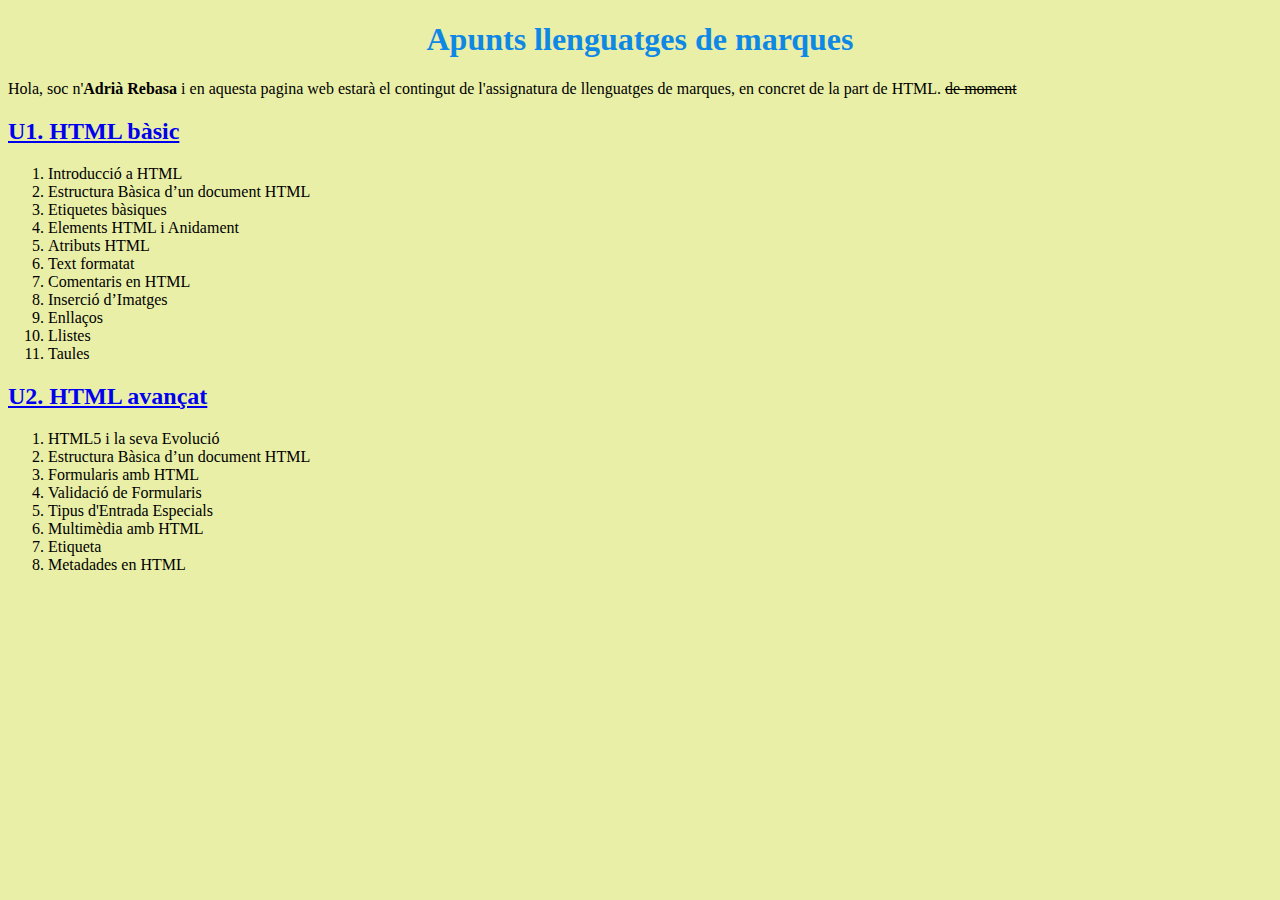
==== index.html @ 2656b49e "prova" ====
<!DOCTYPE html>
<html lang="ca">

<head>
    <title>Adrià Rebasa Gamundi</title>
    <meta charset="UTF-8">
    <meta name="viewport" content="width=device-width, initial-scale=1.0">
    <meta name="description"
        content="Aquesta pagina web son els apunts de l'assignatura Llenguatges de marques sobre HTML">
    <meta name="keywords" content="HTML5, llenguatges de marques, apunts">
    <meta name="author" content="Adrià Rebasa">
    <meta name="robots" content="index, follow">
    <meta property="og:title" content="Apunts llenguatges de marques">
    <meta property="og:description"
        content="Aquesta es una pàgina on anirè apuntant els apunts de l'assignatura de llenguatges de marques">
    <meta property="og:image" content="imatge.jpg">
    <meta property="og:url" content="https://adriarebasa.github.io/LMG_APUNTS/">

</head>

<body style="background-color: rgb(233, 239, 167);">
    <header>
        <center>
            <span style="color: rgb(15, 136, 229);">
                <h1>Apunts llenguatges de marques</h1>
            </span>
        </center>
    </header>
        <section>
            <p>Hola, soc n'<strong>Adrià Rebasa</strong> i en aquesta pagina web estarà el contingut de l'assignatura de llenguatges de marques, en concret de la part de HTML. <s>de moment</s></p>
        </section>
        <nav>
            <span style="color: darkblue;">
                <a href="HTML_basic.html">
                    <h2>U1. HTML bàsic</h2>
                </a>
            </span>

            <ol>
                <li>Introducció a HTML</li>
                <li>Estructura Bàsica d’un document HTML</li>
                <li>Etiquetes bàsiques</li>
                <li>Elements HTML i Anidament</li>
                <li>Atributs HTML</li>
                <li>Text formatat</li>
                <li>Comentaris en HTML</li>
                <li>Inserció d’Imatges</li>
                <li>Enllaços</li>
                <li>Llistes</li>
                <li>Taules</li>
            </ol>
            <span style="color: darkblue;">
                <a href="HTML_avançat.html">
                    <h2>U2. HTML avançat</h2>
                </a>
            </span>
            <ol>
                <li>HTML5 i la seva Evolució</li>
                <li>Estructura Bàsica d’un document HTML</li>
                <li>Formularis amb HTML</li>
                <li>Validació de Formularis</li>
                <li>Tipus d'Entrada Especials</li>
                <li>Multimèdia amb HTML</li>
                <li>Etiqueta</li>
                <li>Metadades en HTML</li>
            </ol>
        </nav>
</body>

</html>
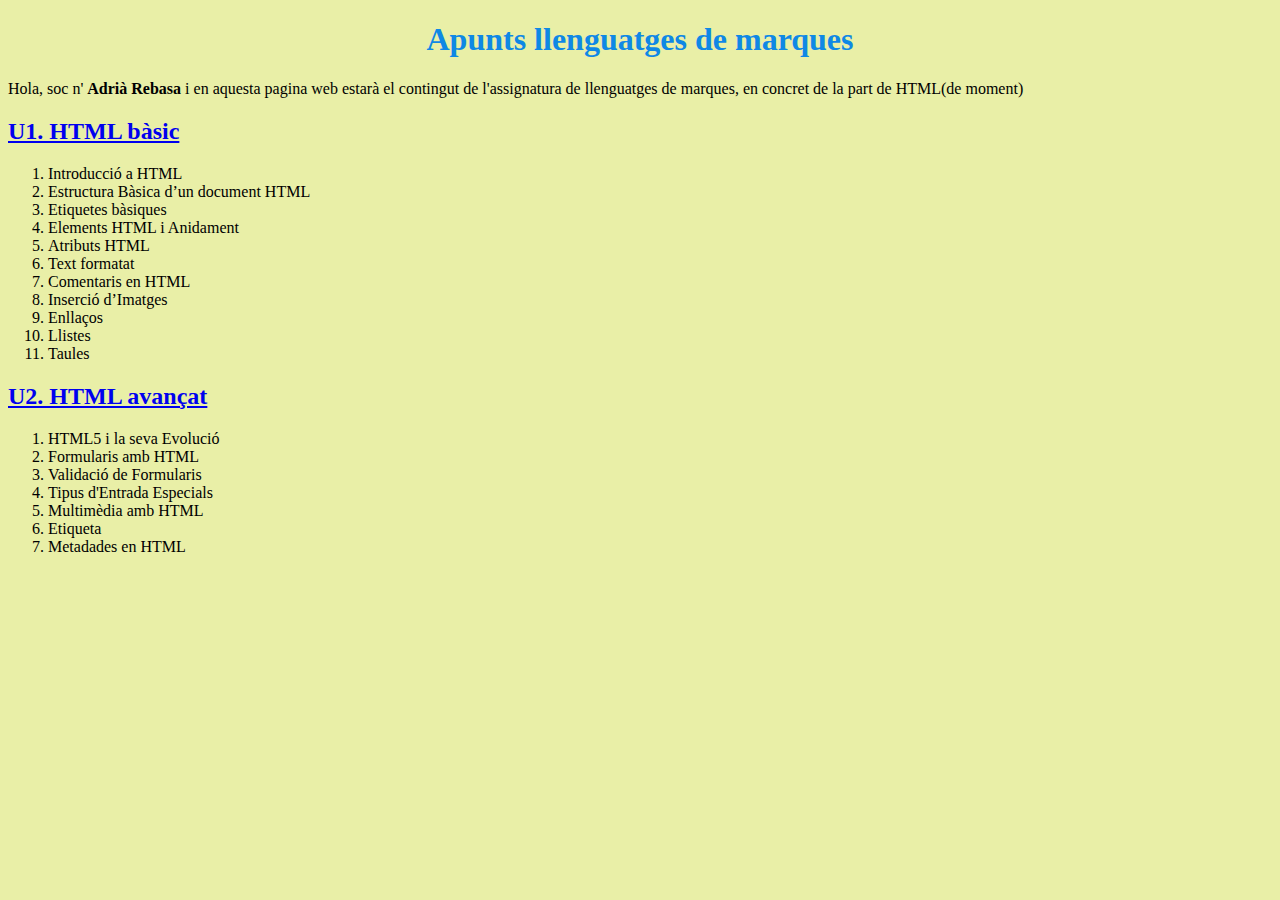
==== commit f3773c49: "formularis, en proces" ====
--- a/index.html
+++ b/index.html
@@ -27,7 +27,7 @@
         </center>
     </header>
         <section>
-            <p>Hola, soc n'<strong>Adrià Rebasa</strong> i en aquesta pagina web estarà el contingut de l'assignatura de llenguatges de marques, en concret de la part de HTML. <s>de moment</s></p>
+            <p>Hola, soc n' <strong>Adrià Rebasa</strong> i en aquesta pagina web estarà el contingut de l'assignatura de llenguatges de marques, en concret de la part de HTML(de moment)</p>
         </section>
         <nav>
             <span style="color: darkblue;">
@@ -56,7 +56,6 @@
             </span>
             <ol>
                 <li>HTML5 i la seva Evolució</li>
-                <li>Estructura Bàsica d’un document HTML</li>
                 <li>Formularis amb HTML</li>
                 <li>Validació de Formularis</li>
                 <li>Tipus d'Entrada Especials</li>
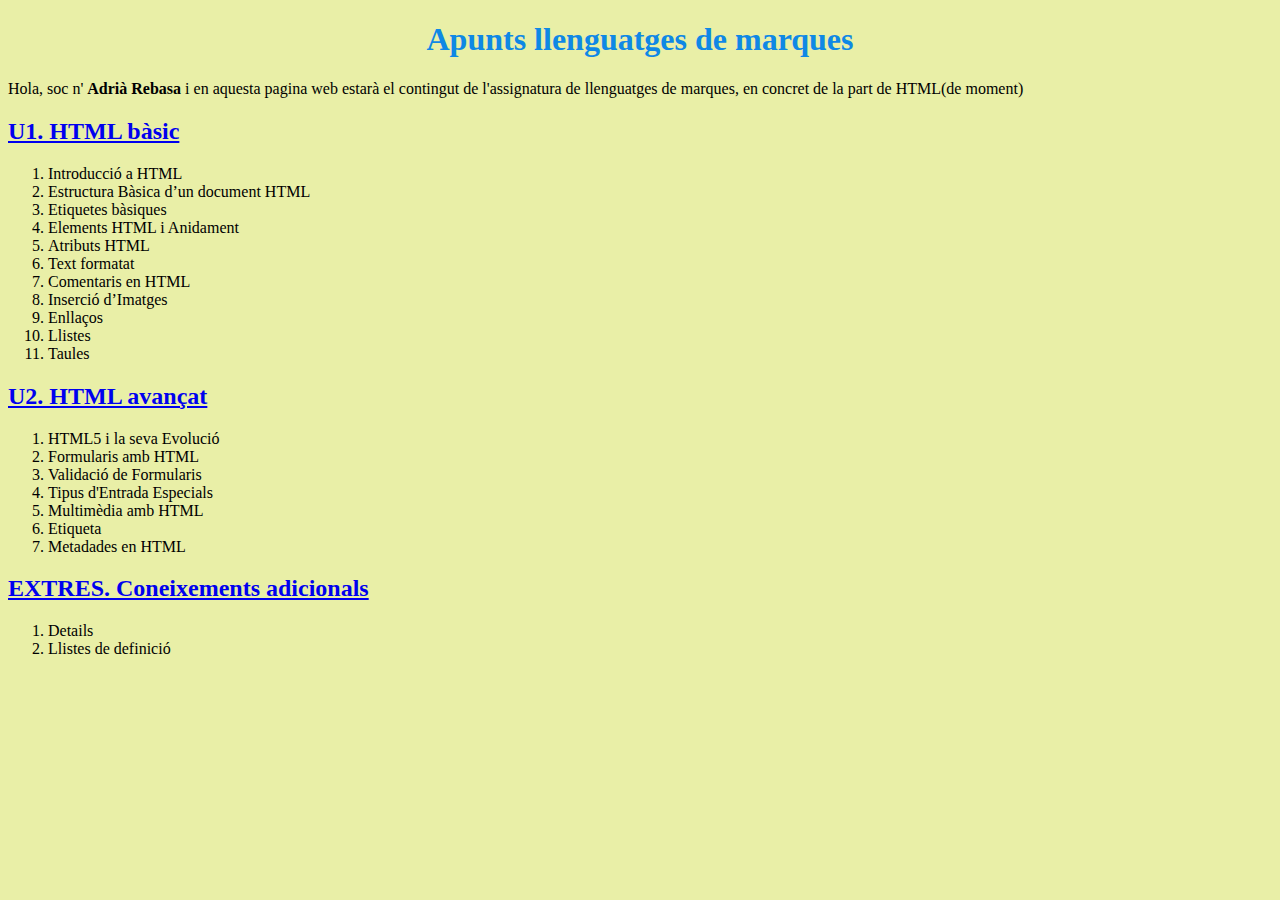
==== commit abd0bac7: "Continguts adicionals" ====
--- a/index.html
+++ b/index.html
@@ -63,6 +63,17 @@
                 <li>Etiqueta</li>
                 <li>Metadades en HTML</li>
             </ol>
+
+            <span style="color: darkblue;">
+                <a href="Extres.html">
+                    <h2>EXTRES. Coneixements adicionals</h2>
+                </a>
+            </span>
+            <ol>
+                <li>Details</li>
+                <li>Llistes de definició</li>
+            </ol>
+            
         </nav>
 </body>
 
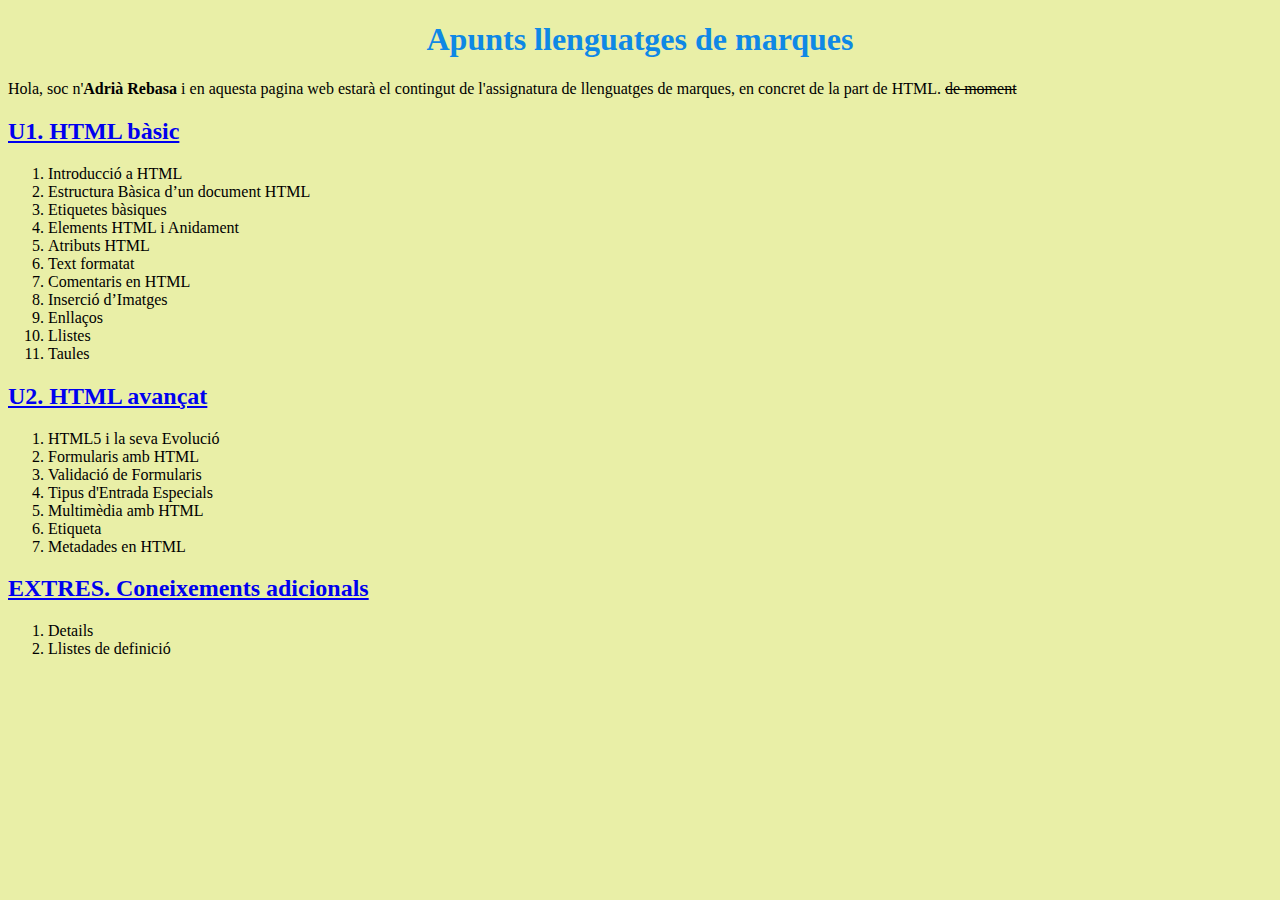
==== commit 31d52825: "Merge branch 'main' into APUNTS_CSS" ====
--- a/index.html
+++ b/index.html
@@ -27,7 +27,7 @@
         </center>
     </header>
         <section>
-            <p>Hola, soc n' <strong>Adrià Rebasa</strong> i en aquesta pagina web estarà el contingut de l'assignatura de llenguatges de marques, en concret de la part de HTML(de moment)</p>
+            <p>Hola, soc n'<strong>Adrià Rebasa</strong> i en aquesta pagina web estarà el contingut de l'assignatura de llenguatges de marques, en concret de la part de HTML. <s>de moment</s></p>
         </section>
         <nav>
             <span style="color: darkblue;">
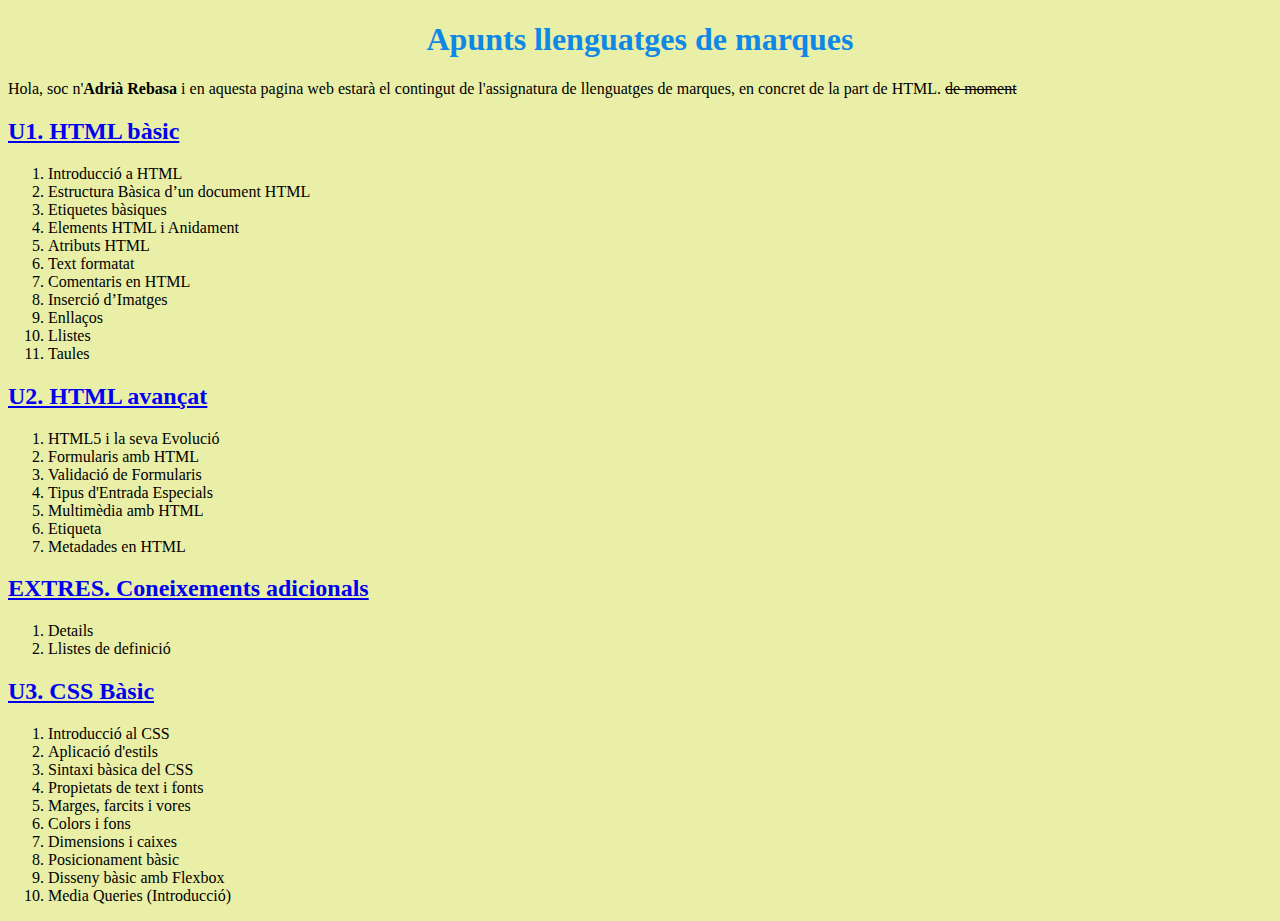
==== commit 38f2b86a: "Creacio de CSS basic" ====
--- a/index.html
+++ b/index.html
@@ -73,6 +73,24 @@
                 <li>Details</li>
                 <li>Llistes de definició</li>
             </ol>
+
+            <span style="color: darkblue;">
+                <a href="CSS_basic.html">
+                    <h2>U3. CSS Bàsic</h2>
+                </a>
+            </span>
+            <ol>
+                <li>Introducció al CSS</li>
+                <li>Aplicació d'estils</li>
+                <li>Sintaxi bàsica del CSS</li>
+                <li>Propietats de text i fonts</li>
+                <li>Marges, farcits i vores</li>
+                <li>Colors i fons</li>
+                <li>Dimensions i caixes</li>
+                <li>Posicionament bàsic</li>
+                <li>Disseny bàsic amb Flexbox</li>
+                <li>Media Queries (Introducció)</li>
+            </ol>
             
         </nav>
 </body>
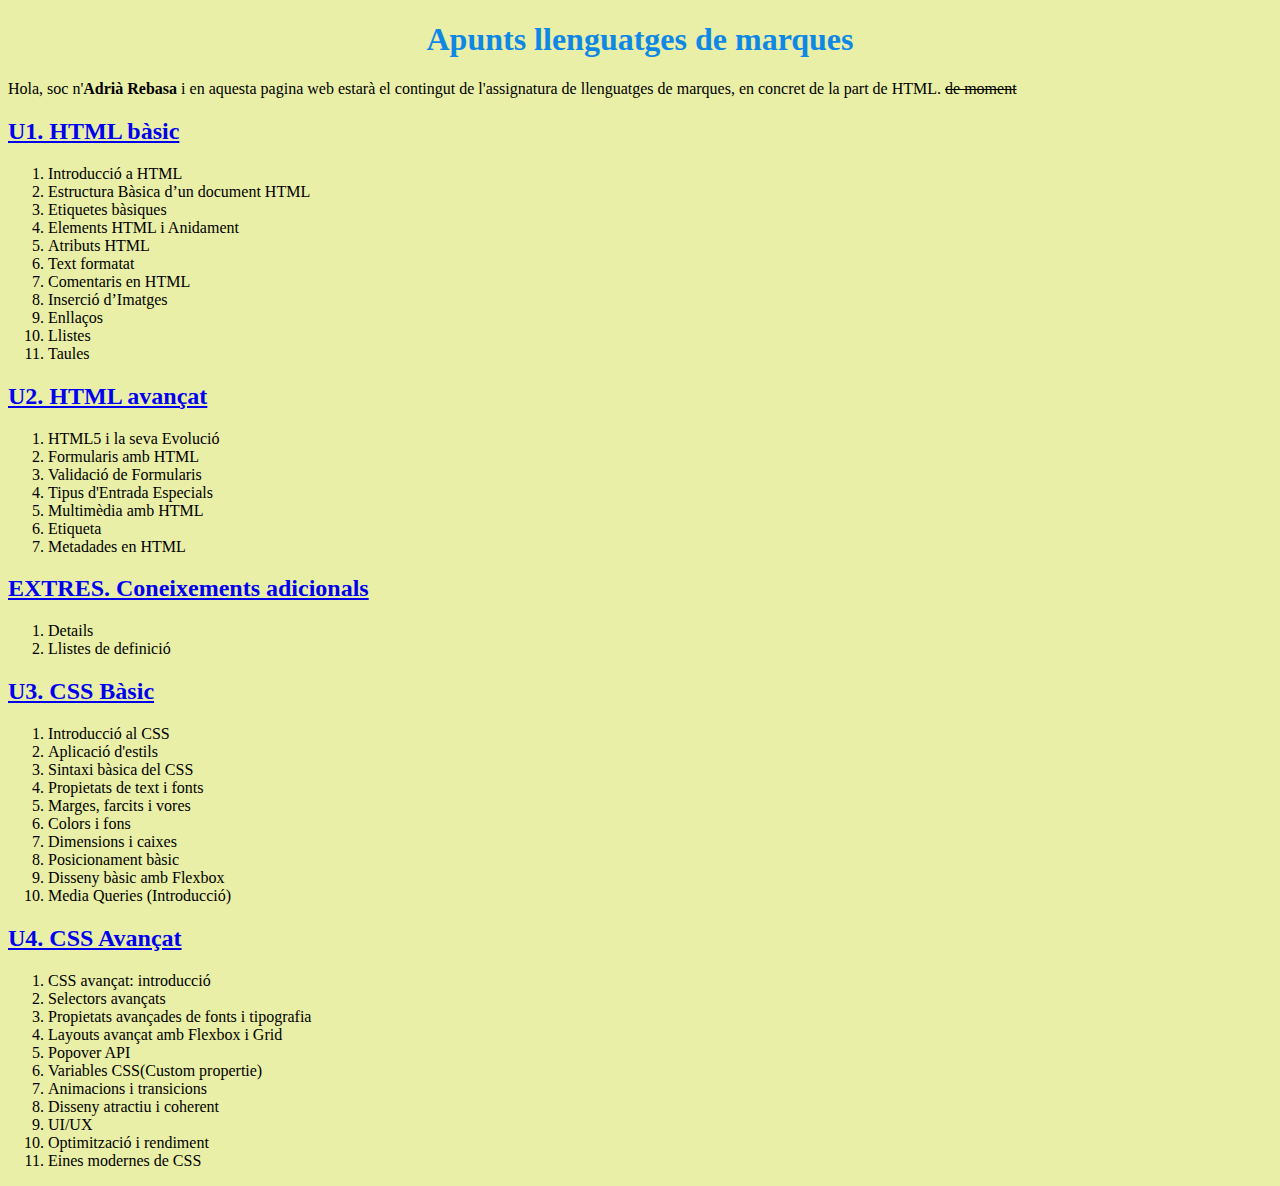
==== commit e9c2def6: "Creacio de la pagina de css avançat" ====
--- a/index.html
+++ b/index.html
@@ -91,6 +91,25 @@
                 <li>Disseny bàsic amb Flexbox</li>
                 <li>Media Queries (Introducció)</li>
             </ol>
+
+            <span style="color: darkblue;">
+                <a href="CSS_basic.html">
+                    <h2>U4. CSS Avançat</h2>
+                </a>
+            </span>
+            <ol>
+                <li>CSS avançat: introducció</li>
+                <li>Selectors avançats</li>
+                <li>Propietats avançades de fonts i tipografia</li>
+                <li>Layouts avançat amb Flexbox i Grid</li>
+                <li>Popover API</li>
+                <li>Variables CSS(Custom propertie)</li>
+                <li>Animacions i transicions</li>
+                <li>Disseny atractiu i coherent</li>
+                <li>UI/UX</li>
+                <li>Optimització i rendiment</li>
+                <li>Eines modernes de CSS</li>
+            </ol>
             
         </nav>
 </body>
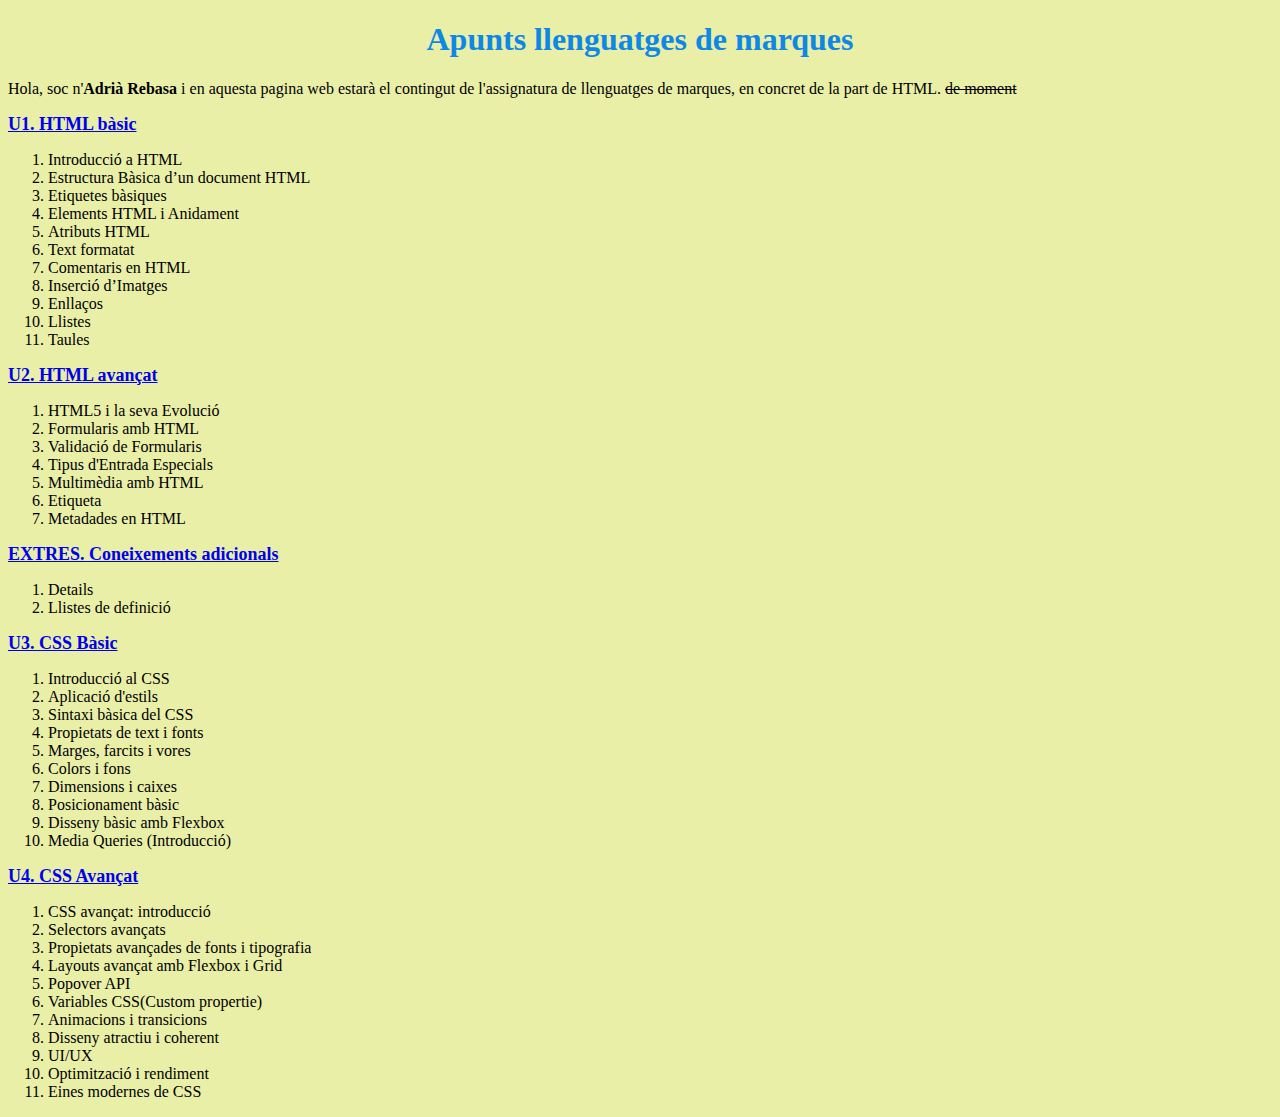
==== commit fe862abd: "eliminacio de tots els span a index.html" ====
--- a/index.html
+++ b/index.html
@@ -15,103 +15,94 @@
         content="Aquesta es una pàgina on anirè apuntant els apunts de l'assignatura de llenguatges de marques">
     <meta property="og:image" content="imatge.jpg">
     <meta property="og:url" content="https://adriarebasa.github.io/LMG_APUNTS/">
-
+    <link rel="stylesheet" href="css/style.css">
 </head>
 
-<body style="background-color: rgb(233, 239, 167);">
+<body>
     <header>
         <center>
-            <span style="color: rgb(15, 136, 229);">
-                <h1>Apunts llenguatges de marques</h1>
-            </span>
+            <h1>Apunts llenguatges de marques</h1>
         </center>
     </header>
-        <section>
-            <p>Hola, soc n'<strong>Adrià Rebasa</strong> i en aquesta pagina web estarà el contingut de l'assignatura de llenguatges de marques, en concret de la part de HTML. <s>de moment</s></p>
-        </section>
-        <nav>
-            <span style="color: darkblue;">
-                <a href="HTML_basic.html">
-                    <h2>U1. HTML bàsic</h2>
-                </a>
-            </span>
+    <section>
+        <p>Hola, soc n'<strong>Adrià Rebasa</strong> i en aquesta pagina web estarà el contingut de l'assignatura de
+            llenguatges de marques, en concret de la part de HTML. <s>de moment</s></p>
+    </section>
+    <nav>
+        <a class="linkblau" href="HTML_basic.html">
+            <h2>U1. HTML bàsic</h2>
+        </a>
 
-            <ol>
-                <li>Introducció a HTML</li>
-                <li>Estructura Bàsica d’un document HTML</li>
-                <li>Etiquetes bàsiques</li>
-                <li>Elements HTML i Anidament</li>
-                <li>Atributs HTML</li>
-                <li>Text formatat</li>
-                <li>Comentaris en HTML</li>
-                <li>Inserció d’Imatges</li>
-                <li>Enllaços</li>
-                <li>Llistes</li>
-                <li>Taules</li>
-            </ol>
-            <span style="color: darkblue;">
-                <a href="HTML_avançat.html">
-                    <h2>U2. HTML avançat</h2>
-                </a>
-            </span>
-            <ol>
-                <li>HTML5 i la seva Evolució</li>
-                <li>Formularis amb HTML</li>
-                <li>Validació de Formularis</li>
-                <li>Tipus d'Entrada Especials</li>
-                <li>Multimèdia amb HTML</li>
-                <li>Etiqueta</li>
-                <li>Metadades en HTML</li>
-            </ol>
+        <ol>
+            <li>Introducció a HTML</li>
+            <li>Estructura Bàsica d’un document HTML</li>
+            <li>Etiquetes bàsiques</li>
+            <li>Elements HTML i Anidament</li>
+            <li>Atributs HTML</li>
+            <li>Text formatat</li>
+            <li>Comentaris en HTML</li>
+            <li>Inserció d’Imatges</li>
+            <li>Enllaços</li>
+            <li>Llistes</li>
+            <li>Taules</li>
+        </ol>
+        <a class="linkblau" href="HTML_avançat.html">
+            <h2>U2. HTML avançat</h2>
+        </a>
+        <ol>
+            <li>HTML5 i la seva Evolució</li>
+            <li>Formularis amb HTML</li>
+            <li>Validació de Formularis</li>
+            <li>Tipus d'Entrada Especials</li>
+            <li>Multimèdia amb HTML</li>
+            <li>Etiqueta</li>
+            <li>Metadades en HTML</li>
+        </ol>
 
-            <span style="color: darkblue;">
-                <a href="Extres.html">
-                    <h2>EXTRES. Coneixements adicionals</h2>
-                </a>
-            </span>
-            <ol>
-                <li>Details</li>
-                <li>Llistes de definició</li>
-            </ol>
+        <a class="linkblau" href="Extres.html">
+            <h2>EXTRES. Coneixements adicionals</h2>
+        </a>
+        <ol>
+            <li>Details</li>
+            <li>Llistes de definició</li>
+        </ol>
 
-            <span style="color: darkblue;">
-                <a href="CSS_basic.html">
-                    <h2>U3. CSS Bàsic</h2>
-                </a>
-            </span>
-            <ol>
-                <li>Introducció al CSS</li>
-                <li>Aplicació d'estils</li>
-                <li>Sintaxi bàsica del CSS</li>
-                <li>Propietats de text i fonts</li>
-                <li>Marges, farcits i vores</li>
-                <li>Colors i fons</li>
-                <li>Dimensions i caixes</li>
-                <li>Posicionament bàsic</li>
-                <li>Disseny bàsic amb Flexbox</li>
-                <li>Media Queries (Introducció)</li>
-            </ol>
+        <a class="linkblau" href="CSS_basic.html">
+            <h2>U3. CSS Bàsic</h2>
+        </a>
 
-            <span style="color: darkblue;">
-                <a href="CSS_basic.html">
-                    <h2>U4. CSS Avançat</h2>
-                </a>
-            </span>
-            <ol>
-                <li>CSS avançat: introducció</li>
-                <li>Selectors avançats</li>
-                <li>Propietats avançades de fonts i tipografia</li>
-                <li>Layouts avançat amb Flexbox i Grid</li>
-                <li>Popover API</li>
-                <li>Variables CSS(Custom propertie)</li>
-                <li>Animacions i transicions</li>
-                <li>Disseny atractiu i coherent</li>
-                <li>UI/UX</li>
-                <li>Optimització i rendiment</li>
-                <li>Eines modernes de CSS</li>
-            </ol>
-            
-        </nav>
+        <ol>
+            <li>Introducció al CSS</li>
+            <li>Aplicació d'estils</li>
+            <li>Sintaxi bàsica del CSS</li>
+            <li>Propietats de text i fonts</li>
+            <li>Marges, farcits i vores</li>
+            <li>Colors i fons</li>
+            <li>Dimensions i caixes</li>
+            <li>Posicionament bàsic</li>
+            <li>Disseny bàsic amb Flexbox</li>
+            <li>Media Queries (Introducció)</li>
+        </ol>
+
+        <a class="linkblau" href="CSS_avançat.html">
+            <h2>U4. CSS Avançat</h2>
+        </a>
+
+        <ol>
+            <li>CSS avançat: introducció</li>
+            <li>Selectors avançats</li>
+            <li>Propietats avançades de fonts i tipografia</li>
+            <li>Layouts avançat amb Flexbox i Grid</li>
+            <li>Popover API</li>
+            <li>Variables CSS(Custom propertie)</li>
+            <li>Animacions i transicions</li>
+            <li>Disseny atractiu i coherent</li>
+            <li>UI/UX</li>
+            <li>Optimització i rendiment</li>
+            <li>Eines modernes de CSS</li>
+        </ol>
+
+    </nav>
 </body>
 
 </html>--- a/css/style.css
+++ b/css/style.css
@@ -0,0 +1,15 @@
+h2 {
+    font-size: large;
+}
+
+body {
+    background-color: rgb(233, 239, 167);
+}
+
+h1{
+    color: rgb(15, 136, 229);
+}
+
+linkblau{
+    color: darkblue;
+}